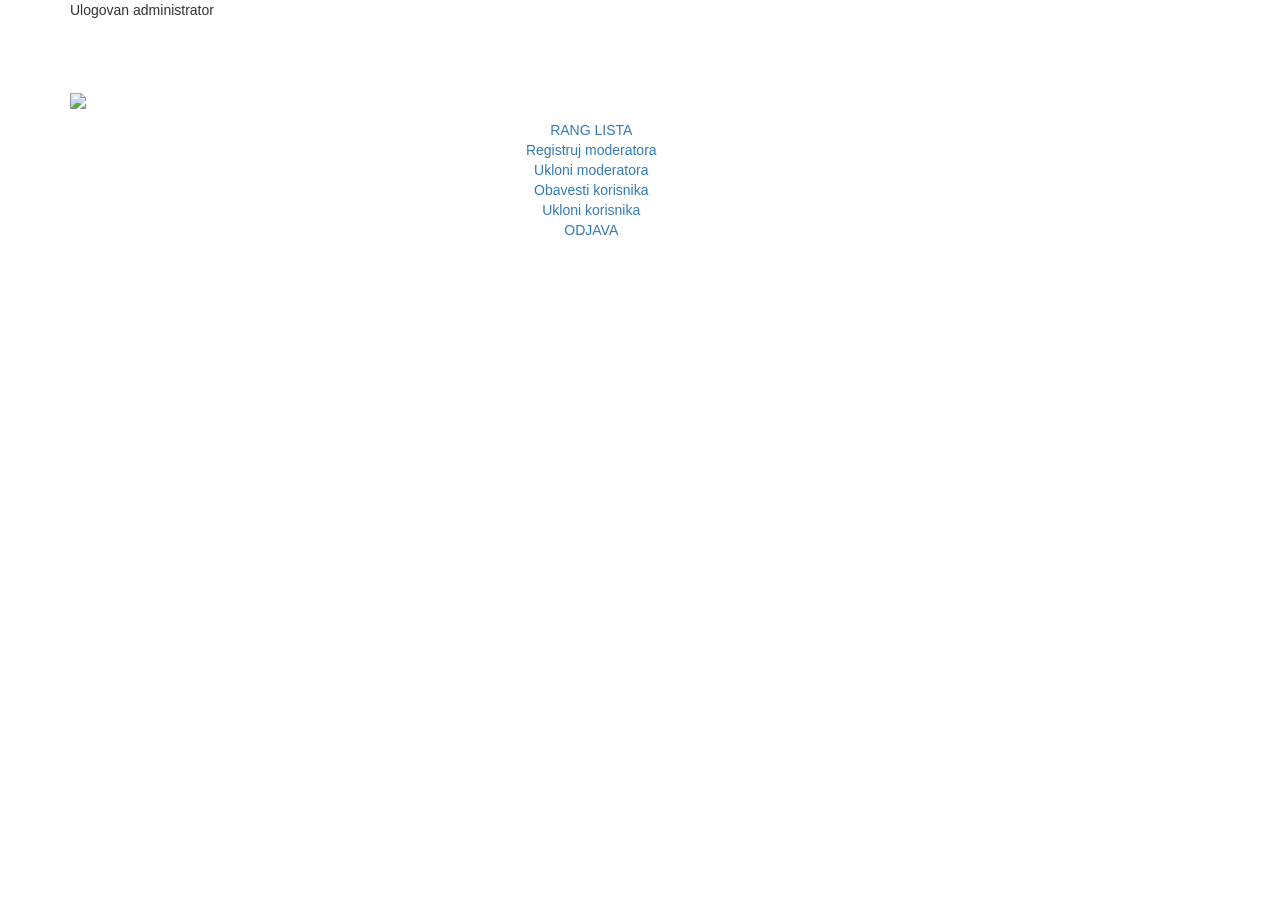
==== FAZA 2 - SSU i prototip/PROTOTIP/administrator.html @ 4d798b68 "FR corrections" ====
<!DOCTYPE html>
<html>
<head>
    <!-- Martina Markovic,Marija Lalic -->
  <meta name="viewport" content="width=device-width, initial-scale=1">
  <link rel="stylesheet" href="https://maxcdn.bootstrapcdn.com/bootstrap/3.4.1/css/bootstrap.min.css">
  <script src="https://ajax.googleapis.com/ajax/libs/jquery/3.4.1/jquery.min.js"></script>
  <script src="https://maxcdn.bootstrapcdn.com/bootstrap/3.4.1/js/bootstrap.min.js"></script>
          <link rel='stylesheet' href='stil.css'>



 
</head>
<body>

<div class="container">

 



     <div class='row'>
                <div class='col-sm-3'>
                    <p id='par1' class ="glow" >Ulogovan administrator</p>
                   
                    <br>
                    <br>
                    <br>
                    <img src='slike/logo.png' style="z-index: 10;" width='125%' >
                </div>
                <div class='col-sm-5 text-center ' id='osnovni_meni'>
                    <br>
                    <br>
                    <br>
                    <br>
                    <br>
                    <br>
                    
                    <a href='rang.html' class='linkovi' id='m3' >RANG LISTA</a>
                    <br>
				    <a href='#' class='linkovi' id="registruj_moderatora_link">Registruj moderatora</a>
                    <br>
                    <a href='#' class='linkovi' id="ukloni_moderatora_link">Ukloni moderatora</a>
                    <br>
                    <a href='#' class='linkovi' id="obavjesti_korisnika_link">Obavesti korisnika</a>
                    <br>
                    <a href='#' class='linkovi' id="ukloni_korisnika_link">Ukloni korisnika</a>
                    <br>
	
                    <a href='index.html' class='linkovi' id='m5' >ODJAVA</a>
                    <br>
                </div>
				
				
                <div class='col-sm-4' style = "color: white;">
                    <br>
					<br>
					<br>
					<br>
					
					<br>
                    <h2><i>Steknite znanje na zabavan nacin</i></h2>
                    <p id='p1'>
                        Sva pitanja i zadaci koji se postavljaju u kvizu preuzeti su iz zvanične literature, 
                        tako da je verodostojnost tačnih odgovora na najvišem nivou.
                    </p>
                    <p>
                        Ukoliko ste registrovani korisnik, imate mogucnost da unapredite svoje znanje u delu <b>trening</b> , pre nego sto se oprobate u
                        takmicenju. Ako ste samo gost, da biste vezbali, potrebno je da se registrujete.
                        <br>
                    </p>
                    <br>
                    <br>
                   
                    <p>

                    </p>
                </div>
            </div>












  <!-- Modal za registraciju moderatora -->
  <div class="modal fade" id="myModal" role="dialog">
    <div class="modal-dialog">
    
      <!-- Modal sadrzaj-->
      <div class="modal-content">
        <div class="modal-header" style="padding:35px 50px;">
          <button type="button" class="close" data-dismiss="modal">&times;</button>
          <h4><span class="glyphicon glyphicon-lock"></span> Registracija moderatora</h4>
        </div>
        <div class="modal-body" style="padding:40px 50px;">
          <form role="form">
            <div class="form-group">
              <label for="usrname"><span class="glyphicon glyphicon-user"></span> Korisnicko ime:</label>
            </div>
            <div class="form-group">
			   <input type='checkbox' class="form-check-input" >
              <label for="usrname"> Ivan Ivanovic </label>  
            </div>
            
            
              <button type="submit" class="btn btn-success btn-block"><span class="glyphicon glyphicon-off"></span> Registruj</button>
          </form>
        </div>
		
        <div class="modal-footer"> <!--footer-->
          <button type="submit" class="btn btn-danger btn-default pull-left" data-dismiss="modal"><span class="glyphicon glyphicon-remove"></span> Otkazi</button>
        </div>
      </div>
    </div>
  </div> 
  
  
   <!-- Modal za uklanjanje moderatora -->
  <div class="modal fade" id="myModal2" role="dialog">
    <div class="modal-dialog">
    
      <!-- Modal sadrzaj-->
      <div class="modal-content">
        <div class="modal-header" style="padding:35px 50px;">
          <button type="button" class="close" data-dismiss="modal">&times;</button> <!--dugme ukloni-->
          <h4><span class="glyphicon glyphicon-lock"></span> Ukloni moderatora</h4>
        </div>
        <div class="modal-body" style="padding:40px 50px;">
          <form role="form">
            <div class="form-group">
              <label for="usrname"><span class="glyphicon glyphicon-user"></span> Korisnicko ime:</label>
              <input type="text" class="form-control" id="usrname" placeholder="Unesite korisnicko ime">
            </div>
        
            
              <button type="submit" class="btn btn-success btn-block"><span class="glyphicon glyphicon-off"></span> Ukloni</button>
          </form>
        </div>
		
        <div class="modal-footer"> <!--footer-->
          <button type="submit" class="btn btn-danger btn-default pull-left" data-dismiss="modal"><span class="glyphicon glyphicon-remove"></span> Otkazi</button>
        </div>
      </div>
    </div>
  </div> 
  
   <!-- Modal za uklanjanje korisnika -->
  <div class="modal fade" id="myModal3" role="dialog">
    <div class="modal-dialog">
    
      <!-- Modal sadrzaj za uklanjanje korisnika-->
      <div class="modal-content">
        <div class="modal-header" style="padding:35px 50px;">
          <button type="button" class="close" data-dismiss="modal">&times;</button> <!--dugme ukloni-->
          <h4><span class="glyphicon glyphicon-lock"></span> Ukloni korisnika</h4>
        </div>
        <div class="modal-body" style="padding:40px 50px;">
          <form role="form">
            <div class="form-group">
              <label for="usrname"><span class="glyphicon glyphicon-user"></span> Korisnicko ime:</label>
              <input type="text" class="form-control" id="usrname" placeholder="Unesite korisnicko ime">
            </div>
        
            
              <button type="submit" class="btn btn-success btn-block"><span class="glyphicon glyphicon-off"></span> Ukloni</button>
          </form>
        </div>
		
        <div class="modal-footer"> <!--footer-->
          <button type="submit" class="btn btn-danger btn-default pull-left" data-dismiss="modal"><span class="glyphicon glyphicon-remove"></span> Otkazi</button>
        </div>
      </div>
    </div>
  </div> 
  
  
   <!-- Modal za obavjestenje korisnika -->
  <div class="modal fade" id="myModal4" role="dialog">
    <div class="modal-dialog">
    
      <!-- Modal sadrzaj za obavjestenje korisnika-->
      <div class="modal-content">
        <div class="modal-header" style="padding:35px 50px;">
          <button type="button" class="close" data-dismiss="modal">&times;</button> <!--dugme ukloni-->
          <h4><span class="glyphicon glyphicon-lock"></span> Obavjesti korisnika</h4>
        </div>
        <div class="modal-body" style="padding:40px 50px;">
          <form role="form">
            <div class="form-group">
              <label for="usrname"><span class="glyphicon glyphicon-user"></span> Email:</label>
              <input type="text" class="form-control" id="usrname" placeholder="Unesite email korisnika">
            </div>
        
		  <div class="form-group">
              <label for="poruka"><span class="glyphicon glyphicon-envelope"></span> Poruka:</label>
             <textarea class = "form-control" id='poruka' style="min-width: 100%"  placeholder="Unesite poruku" ></textarea>
            </div>
		

              <button type="submit" class="btn btn-success btn-block"><span class="glyphicon glyphicon-ok"></span> Posalji</button>
          </form>
        </div>
		
        <div class="modal-footer"> <!--footer-->
          <button type="submit" class="btn btn-danger btn-default pull-left" data-dismiss="modal"><span class="glyphicon glyphicon-remove"></span> Otkazi</button>
        </div>
      </div>
    </div>
  </div> 
  
  
</div> <!--end_container-->
 
<script>
$(document).ready(function(){
  $("#ukloni_korisnika_link").click(function(){
    $("#myModal3").modal();
  });
});


$(document).ready(function(){
  $("#ukloni_moderatora_link").click(function(){
    $("#myModal2").modal();
  });
});

$(document).ready(function(){
  $("#registruj_moderatora_link").click(function(){
    $("#myModal").modal();
  });
});

$(document).ready(function(){
  $("#obavjesti_korisnika_link").click(function(){
    $("#myModal4").modal();
  });
});

</script>


</body>
</html>
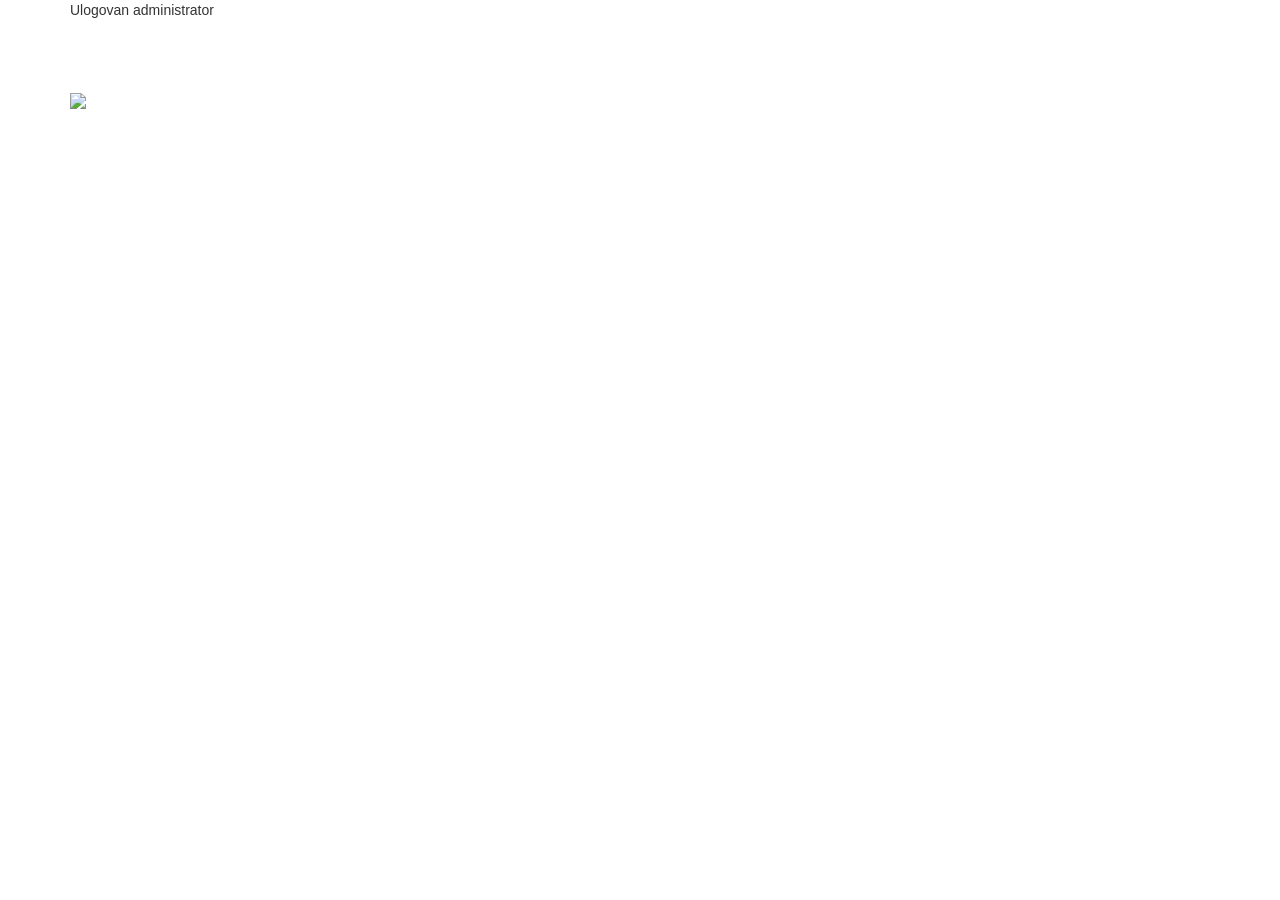
==== commit 19caa8d0: "dodata stranica za prikaz pitanja svih moderatora" ====
--- a/FAZA 2 - SSU i prototip/PROTOTIP/administrator.html
+++ b/FAZA 2 - SSU i prototip/PROTOTIP/administrator.html
@@ -10,20 +10,19 @@
 
 
 
- 
 </head>
 <body>
 
 <div class="container">
 
- 
+
 
 
 
      <div class='row'>
                 <div class='col-sm-3'>
                     <p id='par1' class ="glow" >Ulogovan administrator</p>
-                   
+
                     <br>
                     <br>
                     <br>
@@ -36,33 +35,35 @@
                     <br>
                     <br>
                     <br>
-                    
+
                     <a href='rang.html' class='linkovi' id='m3' >RANG LISTA</a>
                     <br>
 				    <a href='#' class='linkovi' id="registruj_moderatora_link">Registruj moderatora</a>
                     <br>
                     <a href='#' class='linkovi' id="ukloni_moderatora_link">Ukloni moderatora</a>
                     <br>
+                    <a href='sva_pitanja_moderatora_za_admina.html' class='linkovi' id="prikazi_pitanja_link">Pitanja moderatora</a>
+                  <br />
                     <a href='#' class='linkovi' id="obavjesti_korisnika_link">Obavesti korisnika</a>
-                    <br>
+                    <br />
                     <a href='#' class='linkovi' id="ukloni_korisnika_link">Ukloni korisnika</a>
                     <br>
-	
+
                     <a href='index.html' class='linkovi' id='m5' >ODJAVA</a>
                     <br>
                 </div>
-				
-				
+
+
                 <div class='col-sm-4' style = "color: white;">
                     <br>
 					<br>
 					<br>
 					<br>
-					
+
 					<br>
                     <h2><i>Steknite znanje na zabavan nacin</i></h2>
                     <p id='p1'>
-                        Sva pitanja i zadaci koji se postavljaju u kvizu preuzeti su iz zvanične literature, 
+                        Sva pitanja i zadaci koji se postavljaju u kvizu preuzeti su iz zvanične literature,
                         tako da je verodostojnost tačnih odgovora na najvišem nivou.
                     </p>
                     <p>
@@ -72,7 +73,7 @@
                     </p>
                     <br>
                     <br>
-                   
+
                     <p>
 
                     </p>
@@ -93,7 +94,7 @@
   <!-- Modal za registraciju moderatora -->
   <div class="modal fade" id="myModal" role="dialog">
     <div class="modal-dialog">
-    
+
       <!-- Modal sadrzaj-->
       <div class="modal-content">
         <div class="modal-header" style="padding:35px 50px;">
@@ -107,26 +108,26 @@
             </div>
             <div class="form-group">
 			   <input type='checkbox' class="form-check-input" >
-              <label for="usrname"> Ivan Ivanovic </label>  
-            </div>
-            
-            
+              <label for="usrname"> Ivan Ivanovic </label>
+            </div>
+
+
               <button type="submit" class="btn btn-success btn-block"><span class="glyphicon glyphicon-off"></span> Registruj</button>
           </form>
         </div>
-		
-        <div class="modal-footer"> <!--footer-->
-          <button type="submit" class="btn btn-danger btn-default pull-left" data-dismiss="modal"><span class="glyphicon glyphicon-remove"></span> Otkazi</button>
-        </div>
-      </div>
-    </div>
-  </div> 
-  
-  
+
+        <div class="modal-footer"> <!--footer-->
+          <button type="submit" class="btn btn-danger btn-default pull-left" data-dismiss="modal"><span class="glyphicon glyphicon-remove"></span> Otkazi</button>
+        </div>
+      </div>
+    </div>
+  </div>
+
+
    <!-- Modal za uklanjanje moderatora -->
   <div class="modal fade" id="myModal2" role="dialog">
     <div class="modal-dialog">
-    
+
       <!-- Modal sadrzaj-->
       <div class="modal-content">
         <div class="modal-header" style="padding:35px 50px;">
@@ -139,23 +140,23 @@
               <label for="usrname"><span class="glyphicon glyphicon-user"></span> Korisnicko ime:</label>
               <input type="text" class="form-control" id="usrname" placeholder="Unesite korisnicko ime">
             </div>
-        
-            
+
+
               <button type="submit" class="btn btn-success btn-block"><span class="glyphicon glyphicon-off"></span> Ukloni</button>
           </form>
         </div>
-		
-        <div class="modal-footer"> <!--footer-->
-          <button type="submit" class="btn btn-danger btn-default pull-left" data-dismiss="modal"><span class="glyphicon glyphicon-remove"></span> Otkazi</button>
-        </div>
-      </div>
-    </div>
-  </div> 
-  
+
+        <div class="modal-footer"> <!--footer-->
+          <button type="submit" class="btn btn-danger btn-default pull-left" data-dismiss="modal"><span class="glyphicon glyphicon-remove"></span> Otkazi</button>
+        </div>
+      </div>
+    </div>
+  </div>
+
    <!-- Modal za uklanjanje korisnika -->
   <div class="modal fade" id="myModal3" role="dialog">
     <div class="modal-dialog">
-    
+
       <!-- Modal sadrzaj za uklanjanje korisnika-->
       <div class="modal-content">
         <div class="modal-header" style="padding:35px 50px;">
@@ -168,24 +169,24 @@
               <label for="usrname"><span class="glyphicon glyphicon-user"></span> Korisnicko ime:</label>
               <input type="text" class="form-control" id="usrname" placeholder="Unesite korisnicko ime">
             </div>
-        
-            
+
+
               <button type="submit" class="btn btn-success btn-block"><span class="glyphicon glyphicon-off"></span> Ukloni</button>
           </form>
         </div>
-		
-        <div class="modal-footer"> <!--footer-->
-          <button type="submit" class="btn btn-danger btn-default pull-left" data-dismiss="modal"><span class="glyphicon glyphicon-remove"></span> Otkazi</button>
-        </div>
-      </div>
-    </div>
-  </div> 
-  
-  
+
+        <div class="modal-footer"> <!--footer-->
+          <button type="submit" class="btn btn-danger btn-default pull-left" data-dismiss="modal"><span class="glyphicon glyphicon-remove"></span> Otkazi</button>
+        </div>
+      </div>
+    </div>
+  </div>
+
+
    <!-- Modal za obavjestenje korisnika -->
   <div class="modal fade" id="myModal4" role="dialog">
     <div class="modal-dialog">
-    
+
       <!-- Modal sadrzaj za obavjestenje korisnika-->
       <div class="modal-content">
         <div class="modal-header" style="padding:35px 50px;">
@@ -198,27 +199,27 @@
               <label for="usrname"><span class="glyphicon glyphicon-user"></span> Email:</label>
               <input type="text" class="form-control" id="usrname" placeholder="Unesite email korisnika">
             </div>
-        
+
 		  <div class="form-group">
               <label for="poruka"><span class="glyphicon glyphicon-envelope"></span> Poruka:</label>
              <textarea class = "form-control" id='poruka' style="min-width: 100%"  placeholder="Unesite poruku" ></textarea>
             </div>
-		
+
 
               <button type="submit" class="btn btn-success btn-block"><span class="glyphicon glyphicon-ok"></span> Posalji</button>
           </form>
         </div>
-		
-        <div class="modal-footer"> <!--footer-->
-          <button type="submit" class="btn btn-danger btn-default pull-left" data-dismiss="modal"><span class="glyphicon glyphicon-remove"></span> Otkazi</button>
-        </div>
-      </div>
-    </div>
-  </div> 
-  
-  
+
+        <div class="modal-footer"> <!--footer-->
+          <button type="submit" class="btn btn-danger btn-default pull-left" data-dismiss="modal"><span class="glyphicon glyphicon-remove"></span> Otkazi</button>
+        </div>
+      </div>
+    </div>
+  </div>
+
+
 </div> <!--end_container-->
- 
+
 <script>
 $(document).ready(function(){
   $("#ukloni_korisnika_link").click(function(){
--- a/FAZA 2 - SSU i prototip/PROTOTIP/stil.css
+++ b/FAZA 2 - SSU i prototip/PROTOTIP/stil.css
@@ -0,0 +1,463 @@
+@import "https://fonts.googleapis.com/css?family=Trade+Winds&display=swap";
+
+
+/*  Ana Blazic, Ana Saponjic*/
+body {
+  background-image: url('slike/kosmos.jpg');
+  z-index: -1;
+    background-repeat: no-repeat;
+  background-attachment: fixed;
+  background-size: 100% 100%;
+}
+
+h2{
+    text-align: center;
+
+}
+body{
+    background-color:white;
+}
+#dugme{
+    margin-left: 380px;
+}
+a{
+    font-size: 15px;
+	color: white;
+	font-family: 'Trade Winds', cursive;
+
+}
+
+a:hover{
+    font-size: large;
+	color: white;
+
+}
+a:active{
+	color:white;
+}
+.nasa{
+    margin-left: 100px;
+}
+.linkovi{
+    font-size: 40px;
+
+
+}
+a.linkovi:hover{
+    font-size:49px ;
+	-webkit-animation: glow 1s ease-in-out infinite alternate;
+  -moz-animation: glow 1s ease-in-out infinite alternate;
+  animation: glow 1s ease-in-out infinite alternate;
+}
+ #par1{
+    padding: 0cm;
+ }
+
+
+
+ .modal-header, h4, .close {
+    background-color: #5cb85c;
+    color:white !important;
+    text-align: center;
+    font-size: 30px;
+  }
+  .modal-footer {
+    background-color: #f9f9f9;
+  }
+
+  .logofront{
+	  z-index: 10;
+  }
+
+  .bijelip{
+	  color: white;
+  }
+
+
+/*logovanje*/
+
+
+.loginBox
+{
+	position:absolute;
+	top:50%;
+	left:50%;
+	transform: translate(-50%, -50%);
+	width:350px;
+	height:430px;
+	padding:80px 40px;
+	box-sizing: border-box;
+	background:rgba(0,0,0,0.5);
+}
+
+
+.naslov_mastermind h2
+{
+	margin:0;
+	padding:0 0 20px;
+	color: white;
+	text-align:center;
+	-webkit-animation: glow 0.9s ease-in-out infinite alternate;
+  -moz-animation: glow 0.9s ease-in-out infinite alternate;
+  animation: glow 0.9s ease-in-out infinite alternate;
+  font-family: 'Trade Winds', cursive;
+}
+
+
+
+.loginBox p
+{
+	padding:0;
+	margin:0;
+	font-weight:bold;
+	color:#fff;
+	font-family: sans-serif;
+}
+
+
+
+.loginBox input
+{
+
+	width:100%;
+		margin-bottom: 20px;
+
+}
+.loginBox input[type="text"], .loginBox input[type="password"]
+{
+	border: none;
+	border-bottom: 1px solid #fff;
+	background: transparent;
+	outline:none;
+	height:40px;
+	color:#fff;
+	font-size: 16px;
+
+}
+
+td
+{
+	padding: 3px;
+}
+
+
+.loginBox input[type="submit"]
+{
+	outline:none;
+	height: 40px;
+	font-size:16px;
+    color: white;
+    font-weight: bold;
+	font-family: sans-serif;
+	cursor:pointer;
+	border-radius:20px;
+    background-color: #b000e6;
+    border: 10px solid transparent;
+	  font-family: 'Trade Winds', cursive;
+
+
+}
+
+
+
+.loginBox input[type="submit"]:hover
+{
+	 background-color: #ceffd0;
+    -webkit-animation: breathing 1s infinite;
+            animation: breathing 1s infinite;
+    -webkit-box-shadow: 0px 0px 17px 0px #b000e6;
+            box-shadow: 0px 0px 18px 0px #483080;
+            box-shadow: 0px 0px 19px 0px #c74dff;
+
+			color: b000e6;
+
+}
+
+
+.loginBox a
+{
+	color: #fff;
+	font-size:14px;
+	font-weight:bold;
+    font-family:sans-serif;
+
+}
+
+
+.words_login p
+{
+	color: #fff;
+	font-size:14px;
+	font-weight:bold;
+
+}
+::placeholder
+{
+	color:rgba(255,255,255,0.5);
+}
+
+
+.user
+{
+	width:100px;
+	height:100px;
+	overflow:hidden;
+	position:absolute;
+	top:calc(-100px/2);
+	left:calc(50% - 50px);
+	border-radius:50%;
+
+}
+
+
+
+
+/*kraj logovanje*/
+
+
+
+/*registracija*/
+
+.regBox
+{
+	margin-top: 30px;
+	position:absolute;
+	top:50%;
+	left:50%;
+	transform: translate(-50%, -50%);
+	width:600px;
+	height:580px;
+	padding:80px 40px;
+	box-sizing: border-box;
+	background:rgba(0,0,0,0.5);
+}
+
+
+.naslov_mastermind h2
+{
+	margin:0;
+	padding:0 0 20px;
+	color: white;
+	text-align:center;
+	-webkit-animation: glow 0.9s ease-in-out infinite alternate;
+  -moz-animation: glow 0.9s ease-in-out infinite alternate;
+  animation: glow 0.9s ease-in-out infinite alternate;
+  font-family: 'Trade Winds', cursive;
+}
+
+
+
+.regBox p
+{
+	padding:0;
+	margin:0;
+	font-weight:bold;
+	color:#fff;
+	font-family: sans-serif;
+}
+
+
+
+.regBox input
+{
+	width:100%;
+	margin-bottom: 20px;
+}
+.regBox input[type="text"], .regBox input[type="password"]
+{
+	border: none;
+	border-bottom: 1px solid #fff;
+	background: transparent;
+	outline:none;
+	height:40px;
+	color:#fff;
+	font-size: 16px;
+}
+
+
+
+.regBox input[type="submit"]
+{
+	outline:none;
+	height: 40px;
+	font-size:16px;
+    color: white;
+    font-weight: bold;
+	font-family: sans-serif;
+	cursor:pointer;
+	border-radius:20px;
+    background-color: #b000e6;
+    border: 10px solid transparent;
+	font-family: 'Trade Winds', cursive;
+
+
+}
+.opcija{
+
+	color:rgba(255,255,255,0.5);
+	background-color: #b000e6;
+}
+
+
+.regBox input[type="submit"]:hover
+{
+	 background-color: #ceffd0;
+    -webkit-animation: breathing 1s infinite;
+            animation: breathing 1s infinite;
+    -webkit-box-shadow: 0px 0px 17px 0px #b000e6;
+            box-shadow: 0px 0px 18px 0px #483080;
+            box-shadow: 0px 0px 19px 0px #c74dff;
+
+			color: b000e6;
+
+}
+
+
+.regBox a
+{
+	color: #fff;
+	font-size:14px;
+	font-weight:bold;
+    font-family:sans-serif;
+
+}
+
+::placeholder
+{
+	color:rgba(255,255,255,0.5);
+}
+
+/*kraj registracija*/
+
+
+/*registracija moderatora*/
+
+.regBoxRM
+{
+	margin-top: 146px;
+    position:absolute;
+	top:50%;
+	left:50%;
+	transform: translate(-50%, -50%);
+	width:600px;
+	height:809px;
+	padding:80px 40px;
+	box-sizing: border-box;
+	background:rgba(0,0,0,0.5);
+
+}
+
+textarea{
+	border-bottom: 1px solid #fff;
+	background: transparent;
+	color: rgba(255,255,255,0.5);
+	resize: none;
+}
+
+.regBoxRM select
+{
+	border: none;
+	border-bottom: 1px solid #fff;
+	background: transparent;
+	outline:none;
+	height:40px;
+	color:rgba(255,255,255,0.5);
+	font-size: 16px;
+    margin-bottom: 20px;
+    width: 100%;
+}
+
+.regBoxRM p
+{
+	padding:0;
+	margin:0;
+	font-weight:bold;
+	color:#fff;
+	font-family: sans-serif;
+}
+
+
+
+.regBoxRM input
+{
+	width:100%;
+	margin-bottom: 20px;
+}
+
+.regBoxRM input[type="text"], .regBoxRM input[type="password"]
+{
+	border: none;
+	border-bottom: 1px solid #fff;
+	background: transparent;
+	outline:none;
+	height:40px;
+	color:#fff;
+	font-size: 16px;
+}
+
+
+
+.regBoxRM input[type="submit"]
+{
+	outline:none;
+	height: 40px;
+	font-size:16px;
+    color: white;
+    font-weight: bold;
+	font-family: sans-serif;
+	cursor:pointer;
+	border-radius:20px;
+    background-color: #b000e6;
+    border: 10px solid transparent;
+	font-family: 'Trade Winds', cursive;
+	width: 400px;
+
+
+
+}
+.opcija{
+
+	color:rgba(255,255,255,0.5);
+	background-color: #b000e6;
+}
+
+
+.regBoxRM input[type="submit"]:hover
+{
+	 background-color: #ceffd0;
+    -webkit-animation: breathing 1s infinite;
+            animation: breathing 1s infinite;
+    -webkit-box-shadow: 0px 0px 17px 0px #b000e6;
+            box-shadow: 0px 0px 18px 0px #483080;
+            box-shadow: 0px 0px 19px 0px #c74dff;
+
+			color: b000e6;
+
+}
+
+
+.regBoxRM a
+{
+	color: #fff;
+	font-size:14px;
+	font-weight:bold;
+    font-family:sans-serif;
+
+}
+
+::placeholder
+{
+	color:rgba(255,255,255,0.5);
+}
+
+/*kraj registracija moderatora*/
+
+@-webkit-keyframes glow {
+  from {
+    text-shadow: 0 0 10px #fff, 0 0 20px #fff, 0 0 30px #b000e6, 0 0 40px #483080, 0 0 50px #824dff, 0 0 60px #e60073, 0 0 70px #824dff;
+  }
+
+  to {
+    text-shadow: 0 0 20px #fff, 0 0 30px #c74dff, 0 0 40px #c74dff, 0 0 50px #c74dff, 0 0 60px #ff4da6, 0 0 70px #c74dff, 0 0 150px #483080;
+  }
+}
